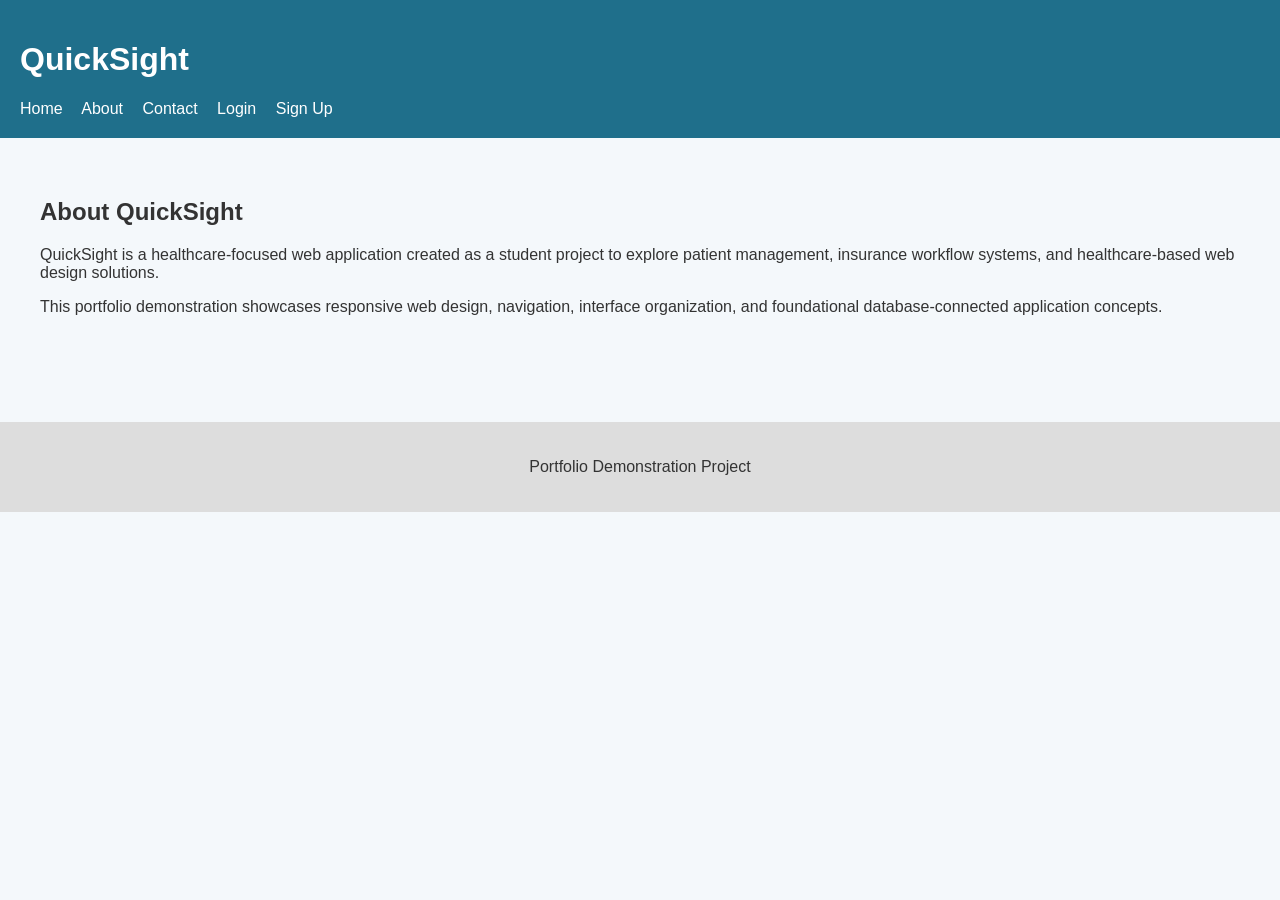
==== about.html @ accb99f8 "Add files via upload" ====
<!DOCTYPE html>
<html lang="en">
<head>
    <meta charset="UTF-8">
    <meta name="viewport" content="width=device-width, initial-scale=1.0">
    <title>About - QuickSight</title>
    <link rel="stylesheet" href="style.css">
</head>
<body>

<header>
    <h1>QuickSight</h1>

    <nav>
        <a href="index.html">Home</a>
        <a href="about.html">About</a>
        <a href="contact.html">Contact</a>
        <a href="login.html">Login</a>
        <a href="signup.html">Sign Up</a>
    </nav>
</header>

<main>
    <h2>About QuickSight</h2>

    <p>
        QuickSight is a healthcare-focused web application created as a student project
        to explore patient management, insurance workflow systems, and healthcare-based
        web design solutions.
    </p>

    <p>
        This portfolio demonstration showcases responsive web design, navigation,
        interface organization, and foundational database-connected application concepts.
    </p>
</main>

<footer>
    <p>Portfolio Demonstration Project</p>
</footer>

</body>
</html>
---- style.css ----
body {
    font-family: Arial, sans-serif;
    margin: 0;
    background-color: #f4f8fb;
    color: #333;
}

header {
    background-color: #1f6f8b;
    color: white;
    padding: 20px;
}

nav a {
    color: white;
    margin-right: 15px;
    text-decoration: none;
}

main {
    padding: 40px;
}

button {
    background-color: #1f6f8b;
    color: white;
    border: none;
    padding: 10px 20px;
    cursor: pointer;
}

footer {
    margin-top: 50px;
    padding: 20px;
    background-color: #ddd;
    text-align: center;
}
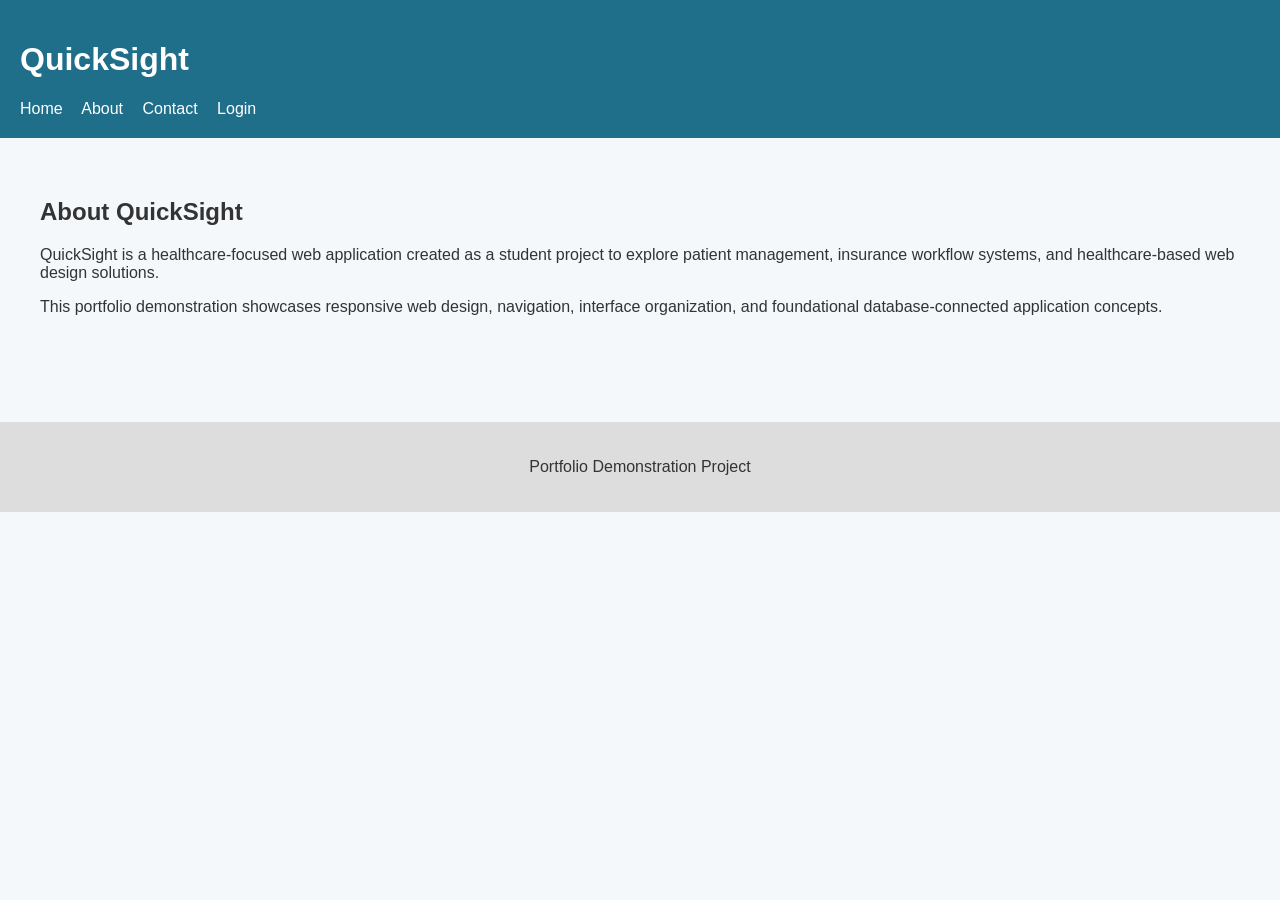
==== commit ca92735c: "Fix formatting issues in about.html" ====
--- a/about.html
+++ b/about.html
@@ -10,13 +10,11 @@
 
 <header>
     <h1>QuickSight</h1>
-
     <nav>
         <a href="index.html">Home</a>
         <a href="about.html">About</a>
         <a href="contact.html">Contact</a>
         <a href="login.html">Login</a>
-        <a href="signup.html">Sign Up</a>
     </nav>
 </header>
 
@@ -40,4 +38,4 @@
 </footer>
 
 </body>
-</html>+</html>
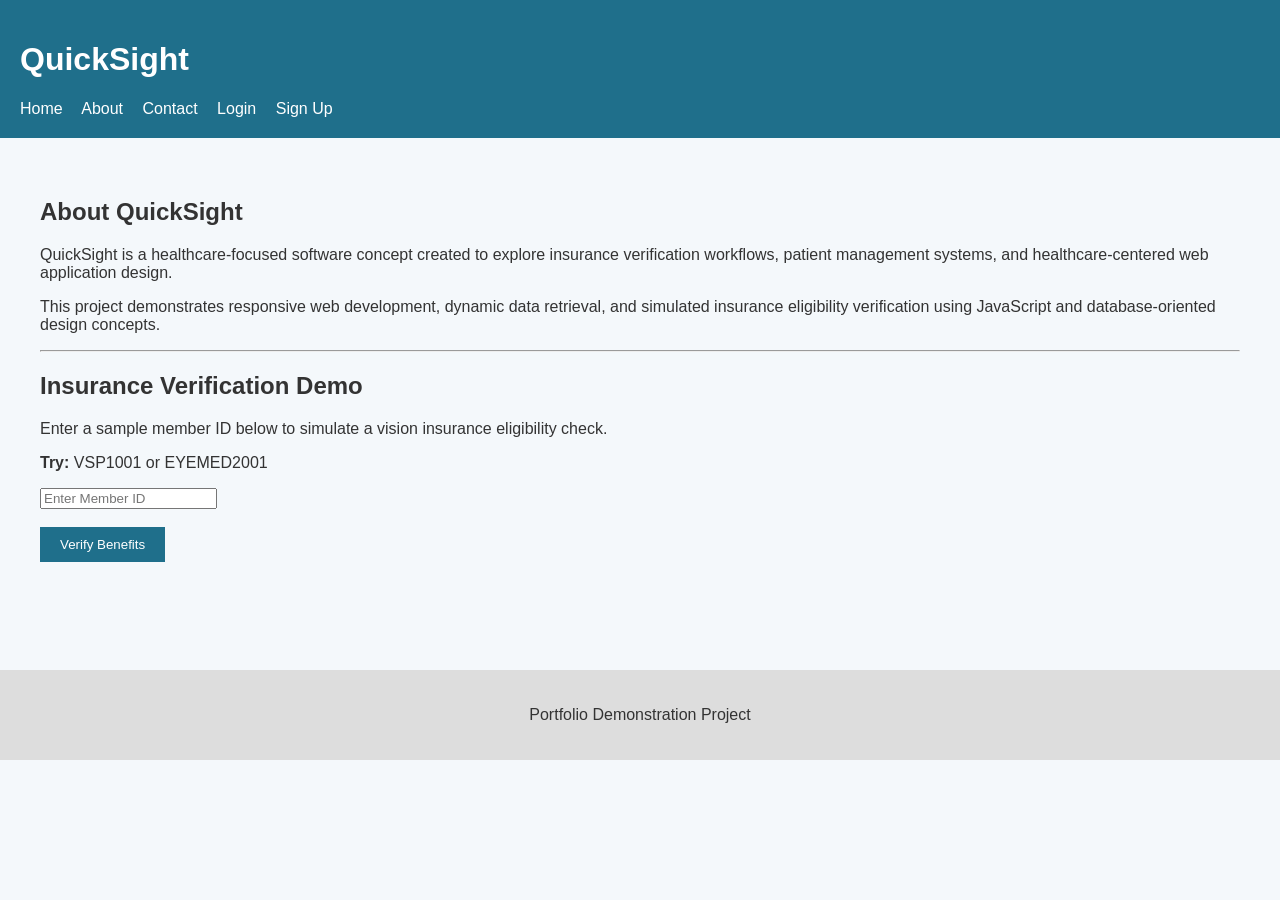
==== commit b78cb7f3: "Enhance About page with insurance verification feature Added insurance verification demo section wit" ====
--- a/about.html
+++ b/about.html
@@ -1,36 +1,77 @@
 <!DOCTYPE html>
 <html lang="en">
+
 <head>
     <meta charset="UTF-8">
-    <meta name="viewport" content="width=device-width, initial-scale=1.0">
+
+    <meta name="viewport"
+          content="width=device-width, initial-scale=1.0">
+
     <title>About - QuickSight</title>
+
     <link rel="stylesheet" href="style.css">
+
+    <script src="script.js" defer></script>
 </head>
+
 <body>
 
 <header>
+
     <h1>QuickSight</h1>
+
     <nav>
         <a href="index.html">Home</a>
         <a href="about.html">About</a>
         <a href="contact.html">Contact</a>
         <a href="login.html">Login</a>
+        <a href="signup.html">Sign Up</a>
     </nav>
+
 </header>
 
 <main>
+
     <h2>About QuickSight</h2>
 
     <p>
-        QuickSight is a healthcare-focused web application created as a student project
-        to explore patient management, insurance workflow systems, and healthcare-based
-        web design solutions.
+        QuickSight is a healthcare-focused software concept created to explore
+        insurance verification workflows, patient management systems, and
+        healthcare-centered web application design.
     </p>
 
     <p>
-        This portfolio demonstration showcases responsive web design, navigation,
-        interface organization, and foundational database-connected application concepts.
+        This project demonstrates responsive web development, dynamic data retrieval,
+        and simulated insurance eligibility verification using JavaScript and
+        database-oriented design concepts.
     </p>
+
+    <hr>
+
+    <h2>Insurance Verification Demo</h2>
+
+    <p>
+        Enter a sample member ID below to simulate a vision insurance eligibility check.
+    </p>
+
+    <p>
+        <strong>Try:</strong> VSP1001 or EYEMED2001
+    </p>
+
+    <input type="text"
+           id="memberId"
+           placeholder="Enter Member ID">
+
+    <br><br>
+
+    <button onclick="verifyInsurance()">
+        Verify Benefits
+    </button>
+
+    <br><br>
+
+    <div id="results"></div>
+
 </main>
 
 <footer>
